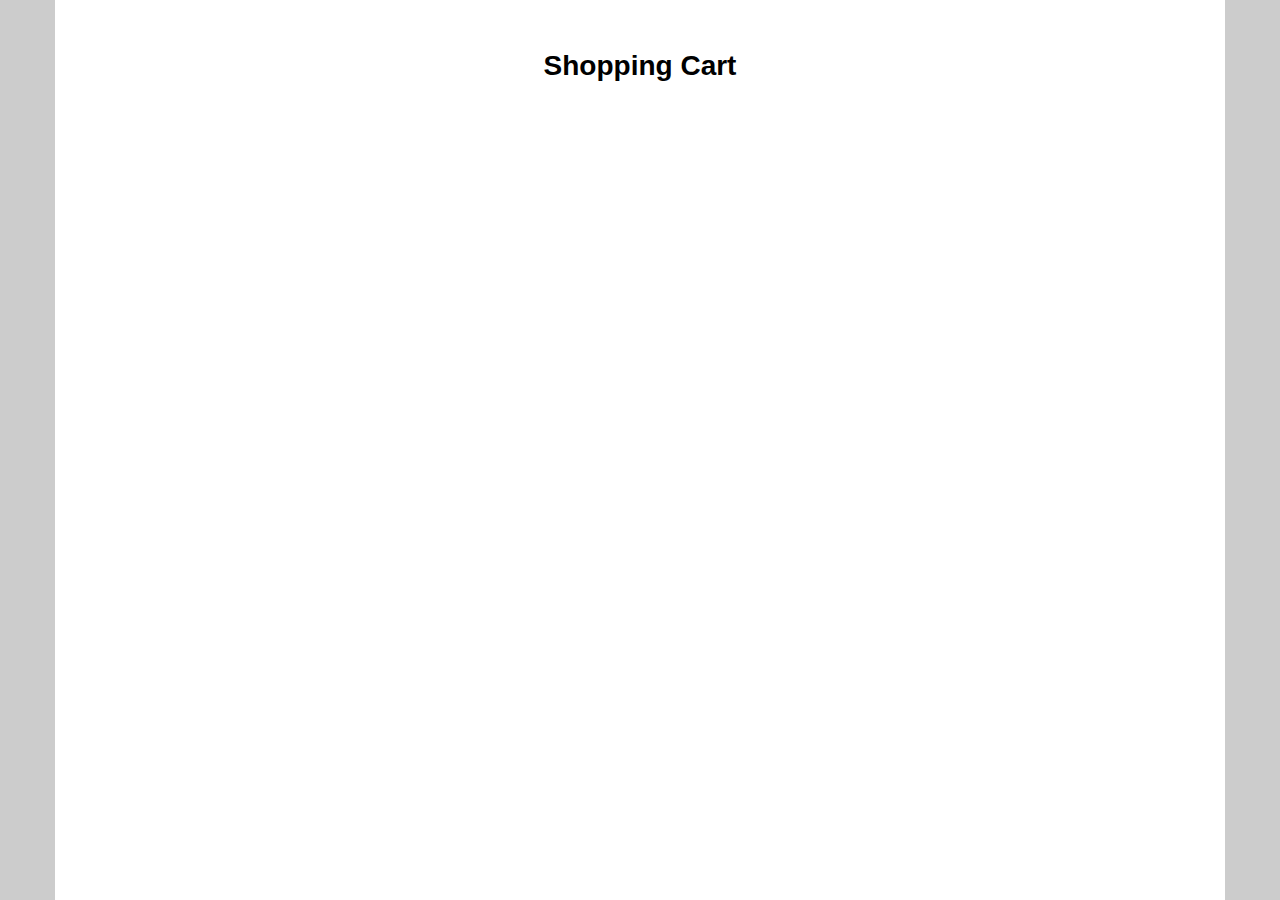
==== cart.html @ 03b4087f "create cart" ====
<!DOCTYPE html>
<html lang="en">
<head>
    <meta charset="UTF-8">
    <meta http-equiv="X-UA-Compatible" content="IE=edge">
    <meta name="viewport" content="width=device-width, initial-scale=1.0">
    <link rel="stylesheet" href="cart.css">
    <title>Document</title>
</head>
<body>
    <div class="father">
        <div class="container">
            <h1>Shopping Cart</h1>
        </div>
    </div>
</body>
</html>
---- cart.css ----
*{
    padding: 0;
    margin: 0;
    box-sizing: border-box;
}
body{

    font-family: 'Poppins', sans-serif;
    font-size: 14px;
}


.container{
    background: white;
    height: 100%;
    width: 100%;
    margin: 55px;
    display: flex;
flex-direction: row;
justify-content: center;


}
.container h1{
    margin-top: 50px;
}
.father{
background: #ccc;
height: 100vh;
width: 100%;
display: flex;
flex-direction: row;
justify-content: center;
align-items: center;
}
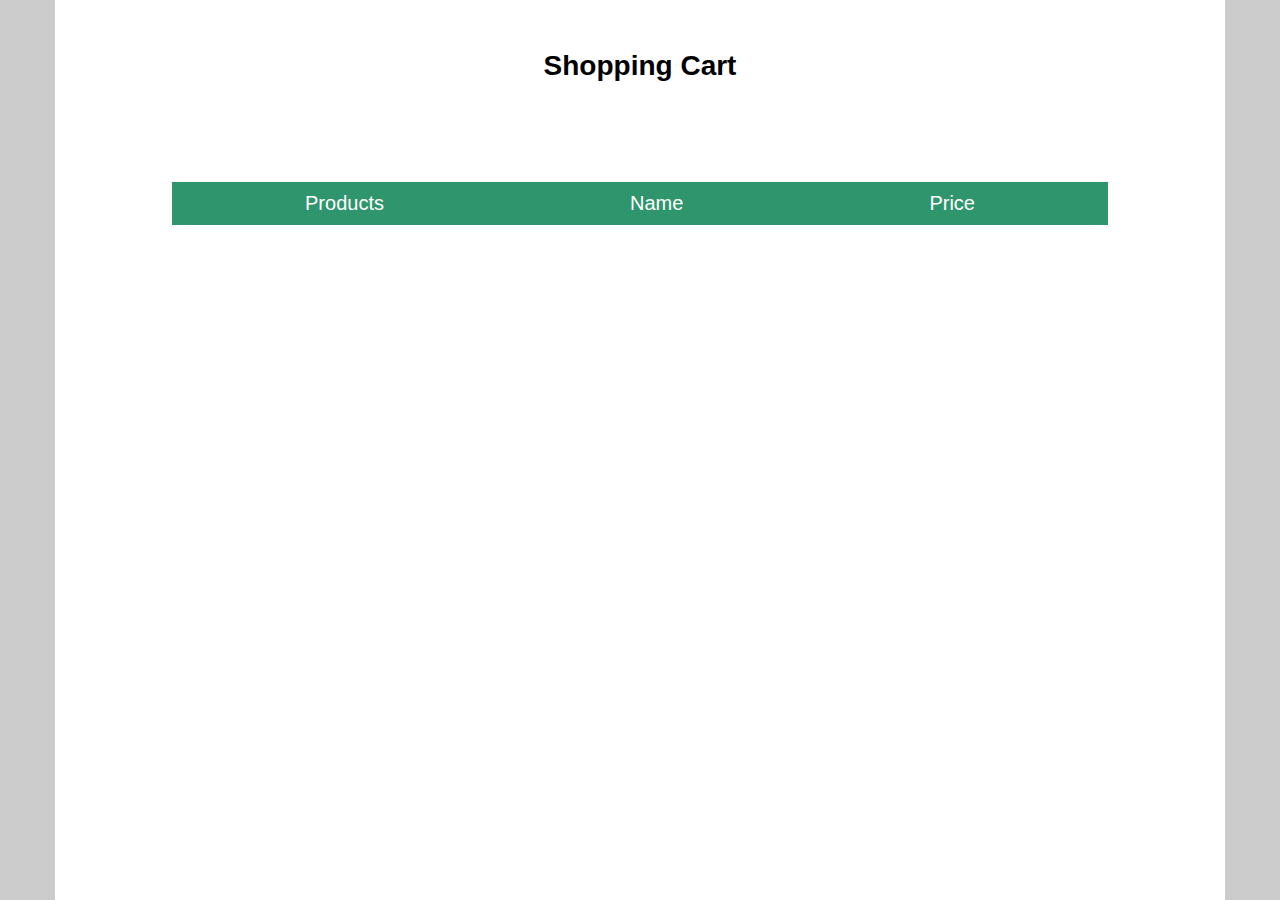
==== commit ddcc2b75: "doing cart finc" ====
--- a/cart.html
+++ b/cart.html
@@ -1,5 +1,6 @@
 <!DOCTYPE html>
 <html lang="en">
+
 <head>
     <meta charset="UTF-8">
     <meta http-equiv="X-UA-Compatible" content="IE=edge">
@@ -7,11 +8,28 @@
     <link rel="stylesheet" href="cart.css">
     <title>Document</title>
 </head>
+
 <body>
     <div class="father">
         <div class="container">
             <h1>Shopping Cart</h1>
+            <div class="sort">
+                <div>Products</div>
+                <div >Name</div>
+                <div>Price</div>
+
+            </div>
+        <div class="product1Container"  id="product1Container">
+          
+        </div>
+        <div class="product2Container"  id="product2Container">
+          
         </div>
     </div>
+
+
+
+    <script src="cart.js"></script>
 </body>
+
 </html>--- a/cart.css
+++ b/cart.css
@@ -7,6 +7,7 @@
 
     font-family: 'Poppins', sans-serif;
     font-size: 14px;
+    
 }
 
 
@@ -16,8 +17,9 @@
     width: 100%;
     margin: 55px;
     display: flex;
-flex-direction: row;
-justify-content: center;
+    display: flex;
+    flex-direction: column;
+    align-items: center;
 
 
 }
@@ -33,3 +35,40 @@
 justify-content: center;
 align-items: center;
 }
+.product1Container, .product2Container{
+
+    
+    padding: 10px;
+    display: flex;
+    flex-direction: row;
+    width: 80%;
+    justify-content: space-around;
+}    
+ img{
+width: 100px;
+  
+}
+.name{    
+    font-size: 20px;
+    font-weight: bold;
+}
+.price{
+    font-size: 20px;
+    font-weight: bold;
+
+}
+.sort{
+    display: flex;
+    flex-direction: row;
+    column-rule: white;
+    font-size: 20px;
+    background:#2F956D ;
+    color: white;
+
+    margin-top: 100px;
+     width: 80%;
+     justify-content: space-around;
+     padding: 10px;
+    
+}
+
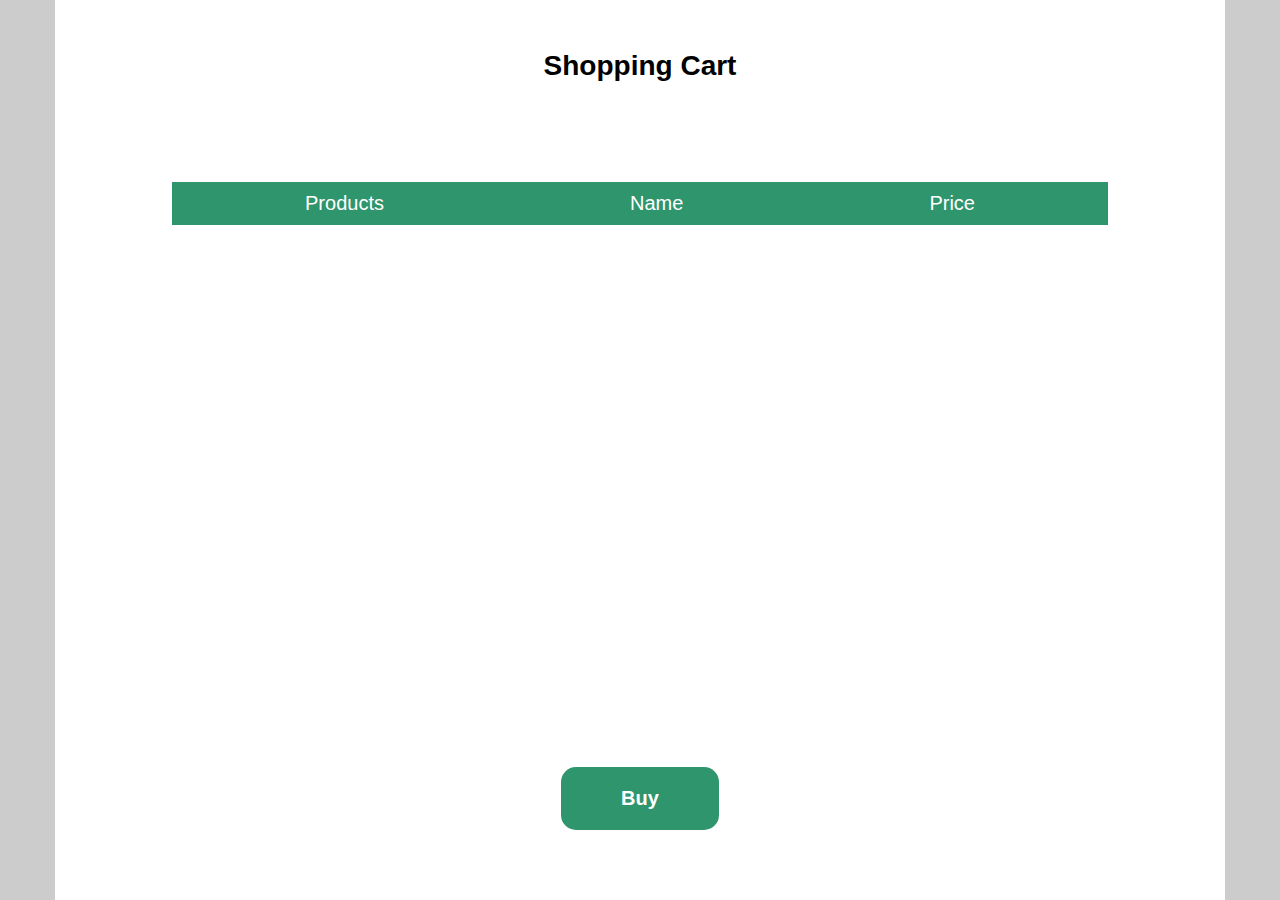
==== commit 8f11aef4: "doneeeeeee" ====
--- a/cart.html
+++ b/cart.html
@@ -6,6 +6,7 @@
     <meta http-equiv="X-UA-Compatible" content="IE=edge">
     <meta name="viewport" content="width=device-width, initial-scale=1.0">
     <link rel="stylesheet" href="cart.css">
+    <link href='https://unpkg.com/boxicons@2.1.2/css/boxicons.min.css' rel='stylesheet'>
     <title>Document</title>
 </head>
 
@@ -15,21 +16,27 @@
             <h1>Shopping Cart</h1>
             <div class="sort">
                 <div>Products</div>
-                <div >Name</div>
+                <div>Name</div>
                 <div>Price</div>
 
             </div>
-        <div class="product1Container"  id="product1Container">
-          
+            <div class="product1Container" id="product1Container">
+            </div>
+            <button class='remove' id="remove1"> <i class="bx bxs-x-circle"></i></button>
+            <div class="product2Container" id="product2Container">
+
+            </div>
+            <button class='remove' id="remove2"> <i class="bx bxs-x-circle"></i></button>
+            <div id="notiPage">
+               
+
+            </div>
         </div>
-        <div class="product2Container"  id="product2Container">
-          
-        </div>
-    </div>
+
+        <button class="click-buy" id="clickBuy">Buy</button>
 
 
-
-    <script src="cart.js"></script>
+        <script src="cart.js"></script>
 </body>
 
 </html>--- a/cart.css
+++ b/cart.css
@@ -1,74 +1,131 @@
-*{
-    padding: 0;
-    margin: 0;
-    box-sizing: border-box;
+* {
+  padding: 0;
+  margin: 0;
+  box-sizing: border-box;
 }
-body{
-
-    font-family: 'Poppins', sans-serif;
-    font-size: 14px;
-    
+body {
+  font-family: "Poppins", sans-serif;
+  font-size: 14px;
 }
 
+.container {
+  background: white;
+  height: 100%;
+  width: 100%;
+  margin: 55px;
+  display: flex;
+  display: flex;
+  flex-direction: column;
+  align-items: center;
+}
+.container h1 {
+  margin-top: 50px;
+}
+.father {
+  background: #ccc;
+  height: 100vh;
+  width: 100%;
+  display: flex;
+  flex-direction: row;
+  justify-content: center;
+  align-items: center;
+}
+.product1Container,
+.product2Container {
+  padding: 10px;
+  display: flex;
+  flex-direction: row;
+  width: 80%;
+  justify-content: space-around;
+}
+img {
+  width: 100px;
+}
+.name {
+  font-size: 20px;
+  font-weight: bold;
+}
+.price {
+  font-size: 20px;
+  font-weight: bold;
+}
+.sort {
+  display: flex;
+  flex-direction: row;
+  column-rule: white;
+  font-size: 20px;
+  background: #2f956d;
+  color: white;
 
-.container{
-    background: white;
-    height: 100%;
-    width: 100%;
-    margin: 55px;
-    display: flex;
-    display: flex;
-    flex-direction: column;
-    align-items: center;
+  margin-top: 100px;
+  width: 80%;
+  justify-content: space-around;
+  padding: 10px;
+}
+.remove {
+  outline: none;
+  background: transparent;
+  border: none;
+  position: absolute;
 
+  font-size: 24px;
+  cursor: pointer;
+  opacity: 0;
+  visibility: hidden;
+}
+#remove1 {
+  top: 230px;
+  right: 180px;
+}
+#remove2 {
+  top: 355px;
+  right: 180px;
+}
+.click-buy {
+  position: absolute;
+  padding: 20px 60px;
+  border: none;
+  outline: none;
+  background: #2f956d;
+  font-size: 20px;
+  font-weight: bold;
+  border-radius: 15px;
+  bottom: 70px;
+  color: white;
+  transition: 0.5s;
+}
+.click-buy:hover {
+  background: transparent;
+  color: #2f956d;
+  border: 1px solid #2f956d;
+}
+#notiPage {
+  position: absolute;
+  height: 100vh;
+  width: 100%;
+  background: white;
+  z-index: 1;
+  opacity: 0.9;
+  display: flex;
+  flex-direction: row;
+  justify-content: center;
+  align-items: center;
+  opacity: 0;
+  visibility: hidden;
+}
+.noti {
+  height: 40%;
+  width: fit-content;
+  background: white;
+  display: flex;
+  flex-direction: column;
+  justify-content: center;
+  align-items: center;
+}
+.noti h1 {
+  font-size: 40px;
+  display: flex;
+  flex-direction: row;
+  justify-content: center;
 
 }
-.container h1{
-    margin-top: 50px;
-}
-.father{
-background: #ccc;
-height: 100vh;
-width: 100%;
-display: flex;
-flex-direction: row;
-justify-content: center;
-align-items: center;
-}
-.product1Container, .product2Container{
-
-    
-    padding: 10px;
-    display: flex;
-    flex-direction: row;
-    width: 80%;
-    justify-content: space-around;
-}    
- img{
-width: 100px;
-  
-}
-.name{    
-    font-size: 20px;
-    font-weight: bold;
-}
-.price{
-    font-size: 20px;
-    font-weight: bold;
-
-}
-.sort{
-    display: flex;
-    flex-direction: row;
-    column-rule: white;
-    font-size: 20px;
-    background:#2F956D ;
-    color: white;
-
-    margin-top: 100px;
-     width: 80%;
-     justify-content: space-around;
-     padding: 10px;
-    
-}
-
